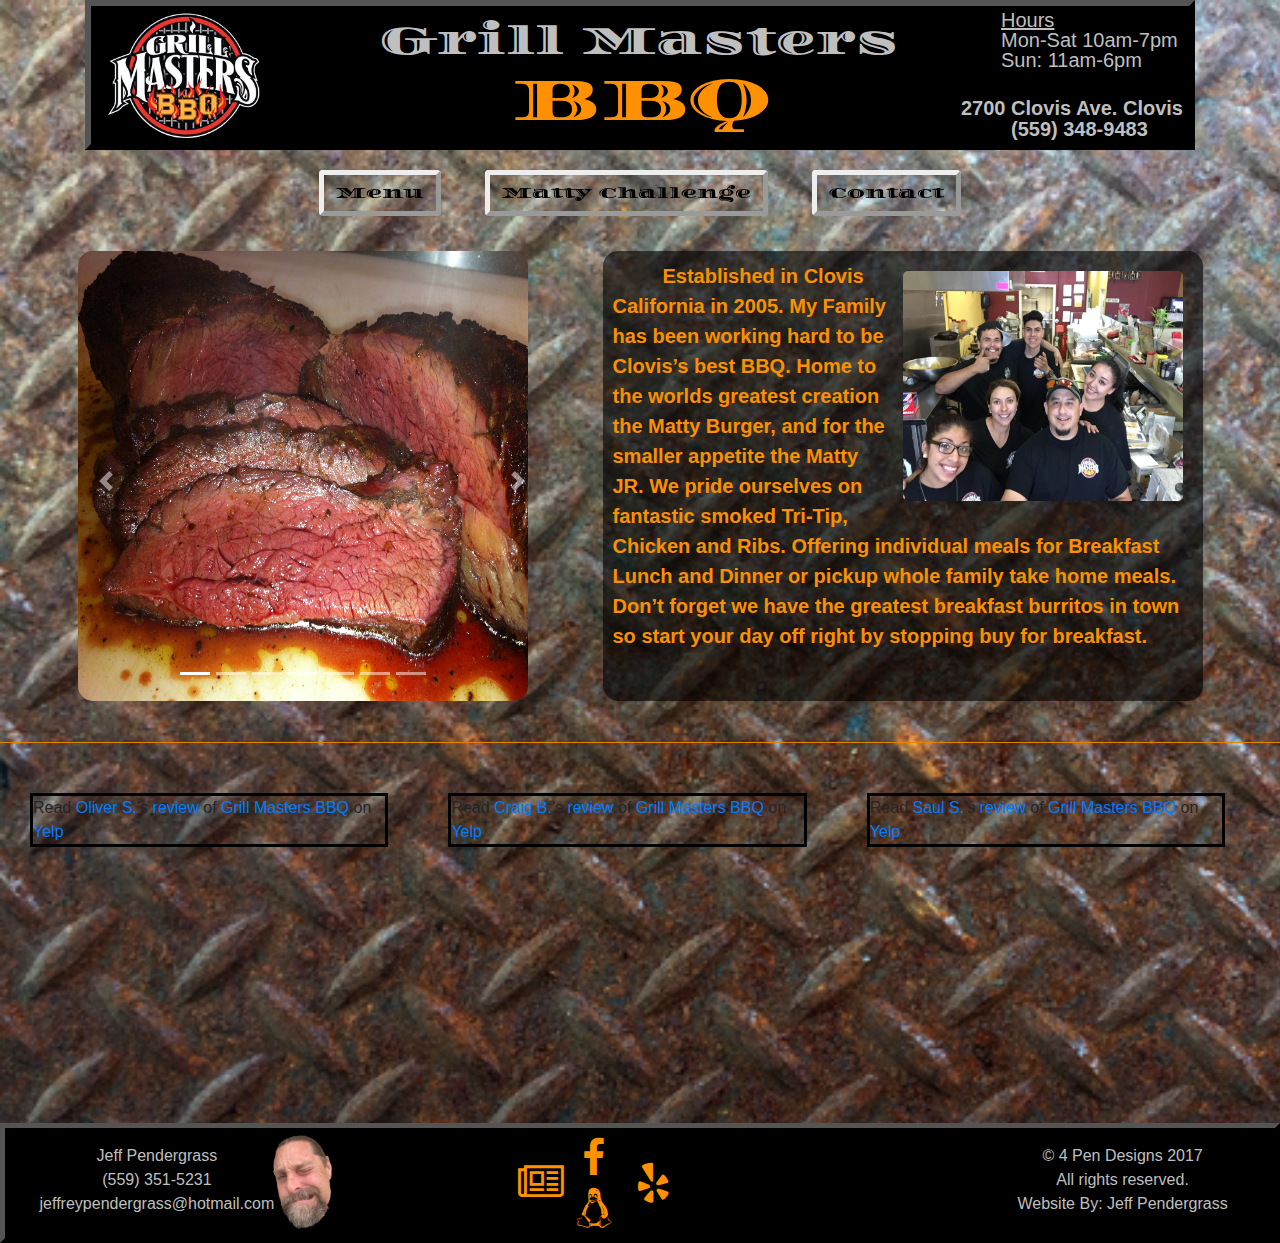
==== index.html @ 5858a0f3 "initial commit" ====
<!doctype html>
<!-- HTML5 Grill Masters BBQ by Jeff Pendergrass -->
<html lang="en-us">

<head>

	<!--meta data-->
<meta charset="utf-8">
<meta name="description" content="Grill Masters BBQ in Clovis California know as the  BBQ Tri-Tip and Burgers in Town ">
<meta name="keywords" content="Grill, Masters, BBQ Tritip, Tri-Tip, mini, Restaurant, food, Matty, Ultimeat, Burgers, Fries, Ribs, Chili, Chicken, Raiders, Soda, Clovis, California">
<meta name="author" content="Jeff Pendergrass">
<meta name="viewport" content="width=device-width, initial-scale=1.0">

<!--stylesheet links-->
<link rel="stylesheet" type="text/css" href="css/style.css">

<link href='https://fonts.googleapis.com/css?family=Diplomata' rel='stylesheet'>
<link rel="stylesheet" href="https://cdnjs.cloudflare.com/ajax/libs/font-awesome/4.7.0/css/font-awesome.min.css">
<link rel="stylesheet" href="https://maxcdn.bootstrapcdn.com/bootstrap/4.0.0-beta.2/css/bootstrap.min.css">
<link href="css/hover-min.css" rel="stylesheet">

<!--favicon Links-->
<link rel="shortcut icon" href="favicon.ico" type="image/x-icon">
<link rel="icon" href="/favicon.ico" type="image/x-icon">

<!--jquery Scripts-->
<script
src="https://ajax.googleapis.com/ajax/libs/jquery/3.2.1/jquery.min.js">
</script>

<!--scripts for carousel-->
<script src="https://cdnjs.cloudflare.com/ajax/libs/popper.js/1.12.6/umd/popper.min.js">
</script>
<script src="https://maxcdn.bootstrapcdn.com/bootstrap/4.0.0-beta.2/js/bootstrap.min.js">
</script>


<title>Grill Masters BBQ</title>

</head>

<body>

	<!--Header box-->
<div class="container">
  <div class='header_box'>
	<div class="row">
		<div class="col-sm-2">
			<a href="index.html"><img class="image-fluid logo" src="images/grill_masters_logo.png" alt="Grill Masters BBQ Logo" width="190px" height="150px"></img></a>
		</div>
		<div class="col-sm-8">
			<h1 class="text-center header_title">Grill Masters<br><span class="bbq">BBQ</span></h1>
		</div>
		<div class="col-sm-2">
			<div class="row">
				<div class="col-sm-12">
					<p class="header_hours_box"><u>Hours</u><br>
					    Mon-Sat 10am-7pm<br>
						Sun: 11am-6pm<br></p>
			<a href="https://www.mapquest.com/us/california/grill-masters-bbq-284892440" target="_blank"><p class="header_address_box ">2700 Clovis Ave. Clovis</p></a><p class="header_phone">(559) 348-9483</p>
			    </div>
			</div>
		</div>
	</div>
  </div>
</div>


<!--Nav Menu-->
<div class="container">
	<div class="row">
		<div class="col-sm-12 text-center button">
			
		<a href="menu.html" class="btn hvr-grow-shadow">Menu</a>
		<a href="matty.html" class="btn hvr-grow-shadow">Matty Challenge</a>
		<a href="contact.html" class="btn hvr-grow-shadow">Contact</a>
  		</div>
  	</div>
 </div>
 <!--End Of Nav Menu-->


 <!--Start of Carousel and info Section-->
<div class="container-fluid">
	<div class="row">
		<div class="col-sm-12">
  <div>
	<div class="container_carousel_info">

	 	<!-- The Home Page Food slideshow container -->
	 <div id="food-carousel" class="carousel slide carousel_box" data-ride="carousel" data-interval="3000">

	  <!-- Indicators -->
	  <ul class="carousel-indicators">
	    <li data-target="#food-carousel" data-slide-to="0" class="active"></li>
	    <li data-target="#food-carousel" data-slide-to="1"></li>
	    <li data-target="#food-carousel" data-slide-to="2"></li>
	    <li data-target="#food-carousel" data-slide-to="3"></li>
	    <li data-target="#food-carousel" data-slide-to="4"></li>
	    <li data-target="#food-carousel" data-slide-to="5"></li>
	    <li data-target="#food-carousel" data-slide-to="6"></li>
	  </ul>

	  <!-- The slideshow-->

	  <div class="carousel-inner">
	    <div class="carousel-item active">
	      <img src="images/food_carousel/sliced_tritip.jpg" alt="Sliced Tri-tip">
	    </div>
	    <div class="carousel-item">
	      <img src="images/food_carousel/tritip_sandwich_fries.jpg" alt="Tri-tip Sandwich">
	    </div>
	    <div class="carousel-item">
	      <img src="images/food_carousel/matty.jpg" alt="Matty Burger">
	    </div>
	    <div class="carousel-item">
	      <img src="images/food_carousel/rib_tritip_plate.jpg" alt="Ribs and Tri-tip Meal">
	    </div>
	    <div class="carousel-item">
	      <img src="images/food_carousel/breakfast_burrito_2.jpg" alt="Breakfast Burrito">
	    </div>
	    <div class="carousel-item">
	      <img src="images/food_carousel/mini_matty_combo.jpg" alt="Mini Matty Combo Meal">
	    </div>
	    <div class="carousel-item">
	      <img src="images/food_carousel/chili_cheese_fries.jpg" alt="Chili Cheese Fries">
	    </div>
	  </div>
	  </div>
	    <!-- Left and right controls -->
	  <a class="carousel-control-prev" href="#food-carousel" data-slide="prev">
	    <span class="carousel-control-prev-icon"></span>
	  </a>
	  <a class="carousel-control-next" href="#food-carousel" data-slide="next">
	    <span class="carousel-control-next-icon"></span>
	  </a>
	</div>


 <!--Row for family photo and info-->
	<div class="img_info_box">

 			<img class="family_img" href="images/family_group_photo.jpg" src="images/family_group_photo.jpg" alt="Family Group Photo">
 		  <p class="">Established in Clovis California in 2005.  My Family has been working hard to be Clovis’s best BBQ.
		        Home to the worlds greatest creation the Matty Burger, and for the smaller appetite the Matty JR. We pride ourselves on fantastic smoked Tri-Tip, Chicken and Ribs.  Offering individual meals for Breakfast Lunch and Dinner or pickup whole family take home meals.  Don’t forget we have the greatest breakfast burritos in town  so start your day off right by stopping buy for breakfast.
			</p>
	</div>
  </div>
  </div>
  </div>
</div>
	<!--End of Carousel and Info Section-->

	<!--Start of Review Section-->
	<section>
		<hr>
		<div class="review_row">
		  <div class="review_box"><span class="yelp-review" data-review-id="PpQeQCAyF0VVkTgmwKhF2g" data-hostname="www.yelp.com">Read <a href="https://www.yelp.com/user_details?userid=vovjvHrQZMi009KqF2yCqQ" rel="nofollow noopener">Oliver S.</a>'s <a href="https://www.yelp.com/biz/grill-masters-bbq-clovis?hrid=PpQeQCAyF0VVkTgmwKhF2g" rel="nofollow noopener">review</a> of <a href="https://www.yelp.com/biz/OK0zBZ9f1PWZYjxzucYf9w" rel="nofollow noopener">Grill Masters BBQ</a> on <a href="https://www.yelp.com" rel="nofollow noopener">Yelp</a><script async="async" src="https://www.yelp.com/embed/widgets.js" type="text/javascript"></script></span>
		   </div>
		   <div class="review_box">
		   	<span class="yelp-review" data-review-id="HgbGIFZccYbGMD0UjDi46A" data-hostname="www.yelp.com">Read <a href="https://www.yelp.com/user_details?userid=k0B52wgtf0vrBAWRYmi4Hg" rel="nofollow noopener">Craig B.</a>'s <a href="https://www.yelp.com/biz/grill-masters-bbq-clovis?hrid=HgbGIFZccYbGMD0UjDi46A" rel="nofollow noopener">review</a> of <a href="https://www.yelp.com/biz/OK0zBZ9f1PWZYjxzucYf9w" rel="nofollow noopener">Grill Masters BBQ</a> on <a href="https://www.yelp.com" rel="nofollow noopener">Yelp</a><script async="async" src="https://www.yelp.com/embed/widgets.js" type="text/javascript"></script></span>
		   </div>
		   <div class="review_box">
		   	<span class="yelp-review" data-review-id="nFf5hKpjO5hClfE543owmg" data-hostname="www.yelp.com">Read <a href="https://www.yelp.com/user_details?userid=7qyugtco-3PbjZmV5ZT0wQ" rel="nofollow noopener">Saul S.</a>'s <a href="https://www.yelp.com/biz/grill-masters-bbq-clovis?hrid=nFf5hKpjO5hClfE543owmg" rel="nofollow noopener">review</a> of <a href="https://www.yelp.com/biz/OK0zBZ9f1PWZYjxzucYf9w" rel="nofollow noopener">Grill Masters BBQ</a> on <a href="https://www.yelp.com" rel="nofollow noopener">Yelp</a><script async="async" src="https://www.yelp.com/embed/widgets.js" type="text/javascript"></script></span>
		   </div>
		  <!--<div>-->
		  <!--	<iframe src="http://www.facebook.com/plugins/likebox.php?href=http%3A%2F%2Fwww.facebook.com%2Fhttps://www.facebook.com/Grill-Masters-BBQ-428174810557122/?hc_ref=ARSEXVNSjbTBbJmZcDZEadX84CqOJcoEVTrbLirUPSD-ayydPEsUzW9IAdyKacJVmw8&fref=nf&width=600&colorscheme=light&show_faces=true&border_color&stream=true&header=true&height=435" scrolling="yes" style="border:none; overflow:hidden; width:500px; height:430px; background: white; float:left; " allowtransparency="true" frameborder="0"></iframe>-->
		  <!--</div>-->
	</section>
	<!--End of Review Section-->

 	 	 <!--Start Footer-->
	<footer>
			
	  <div class="footer-column">
	  	<!-- Add a class here and attach the styles I sent you in slack -->	
		<div class="my_footer_info text-center">Jeff Pendergrass<br>(559) 351-5231<br><a href="mailto:Jeffreypendergrass@hotmail.com">jeffreypendergrass@hotmail.com</a></div>
		
		<!-- Remove this div and just have the img itself float right and adjust the height -->
		<img class="selfy_box " src="images/my_selfy_head.png">
    	</div>
		
			
		<div class="icon-column text-center">
		  <div class="icon-container">
		    <div class="icon icon-center"><a href="https://www.facebook.com/Grill-Masters-BBQ-428174810557122/ target="_blank"> <i class="fa fa-facebook"></i></a>
			</div>
			<div class="icon icon-center left"><a href="http://www.fresnobee.com/living/food-drink/bethany-clough/article35585181.html" target="_blank"><i class="fa fa-newspaper-o" aria-hidden="true"></i></a>
			</div>
			<div class="icon icon-center right"><a href="https://www.yelp.com/biz/grill-masters-bbq-clovis?hrid=vpmKp73wmji1nNmB6PdioQ&rh_type=phrase&rh_ident=tri_tip" target="_blank"><i class="fa fa-yelp" aria-hidden="true"></i></a>
			</div>
			<div class="icon clear_right icon-center"><a href="https://www.linux.org/" target="_blank"><i class="fa fa-linux" aria-hidden="true"></i></a>
			</div>
	      </div>
		</div>

		<div class="footer-column right text-center">
			<p>&#169; 4 Pen Designs 2017<br>All rights reserved.<br>
Website By: Jeff Pendergrass<br></p>
		</div>
	
	</footer>
	<!--End Footer-->
</body>
</html>
---- css/style.css ----
/*Colors
BBQ Orange #ff9000
rgb(255, 144, 0)
Body Background Lt Gray #494949
Header background color #000
header & Footer text color #bfbfbf

/*special google fonts Diplomata*/


/*body css*/
body {
font-family: "Times New Roman", Times, serif;
background-image: url("../images/diamond_plate.resized.png");
background-repeat: no-repeat;
background-size: cover;

}

/*Start of header css*/
.header_box{
background-color: #000;
height: 150px;
Color: #bfbfbf;
border: 6px outset #000;
}


.header_title {
    margin-top: 1.5%;
    font-size: 40px;
    font-family: diplomata, sans-serif;
}    

.logo {
 margin-top: -5px;
}

.bbq {
    font-size: 60px;
    color: #ff9000;
}

.header_hours_box {
    font-size: 20px;
    margin-left: -30px;
    color:#bfbfbf;
    margin-bottom:-0px;
    line-height:1;
    margin-top:4px;
   }
   
.header_address_box {
    font-size: 20px;
    margin-left: -70px;
    margin-top:23px;
    color: #bfbfbf;
    font-weight: bold;
}
.header_phone {
    font-size: 20px;
    margin-left: -20px;
    margin-top: -25px;
    color: #bfbfbf;
    font-weight: bold;
}
/*End of Header CSS*/

/*Start of Nav Buttons*/

.button a{
    color: #000 !important;
    border: 5px outset;
    margin: 20px;
}

.btn {
    background-color: #ff9000;
    font-family: Diplomata;
    margin-top: 10px;
    margin-bottom: 35px;
}
/*End of Nav Buttons*/

    
    
    /*Start of Carousel and info css*/
    
.container_carousel_info {
    padding-top: 15px;
    float: left;
}
    
/*carousel*/

.carousel-inner img {
      width: 450px;
      height: 450px;
      border-radius: 15px;
}

.carousel_box {
    width: 450px;
    margin-left: 14%;
    float: left;
}

.carousel-control-prev{
    padding-left: 20px;
}
.carousel-control-next {
    left: 33%;
}


/*Family Photo and info*/
.family_img {
    border-radius: 15px;
    height: 250px;
    width: 300px;
    float: right;
    padding:10px;
    }

.img_info_box {
    margin-right: 5%;
    margin-top: 15px;
    margin-bottom: 25px;
    height: 450px;
    width: 600px;
    background-color: rgba(0, 0, 0, .6);
    float: right;
    border-radius: 15px;
    font-weight: bold;
    font-size: 20px;
    padding: 10px;
    text-indent: 50px;
    color: #fa9000;
}
    /*End of carousel and info css*/
    
    /*Start of Review Section CSS*/
    .review_row {
        height: 330px;
        width: 100%;
        margin-top: 50px;
    }
    .review_box {
        width: 28%;
        float:left;
        border: 3px solid #000;
        margin: 0px 30px;
        clear: right;
    }
    hr {
        background:#ff9000;
        height: 1px;
    }
   
    /*End of Review Section CSS*/

/* Start Footer CSS*/
 
 footer {
  bottom: 0px;
  right: 0px;
  left: 0px;
  height: 120px;
  background-color: #000 !important;
  border: 5px outset #000;
}

.footer-column {
  width: 24%;
  color: #bfbfbf;
  float: left;
  font-size:16px;
  padding-top: 16px;
  margin-left: 30px;
    }

 .text-center a {
  text-align: center;
  color: #bfbfbf;
}
.selfy_box {
    height: 100px;
    float: right;
    margin-top: -83px;
}

.my_footer_info {
    float: left;
    width: 80%;
    text-align: center
    
}


/*Start Icon Group*/
.icon-column {
  width: 40%;
  float: left;
  

}

.icon-container {
width: 30%;
margin: 0px auto;

}

.icon{
 height: 25px;
 width: 25;
 margin: 0px;
}

.icon-center a {
 font-size: 40px;
 color: #ff9000;
}

.left {
  float: left;
}

.right {
  float: right;
}
.clear_both:{
  clear: both;
}
.clear_left {
  clear: left;
}

.clear_right {
  clear: right;
}

/*End Icon Group*/
/* End Footer CSS*/
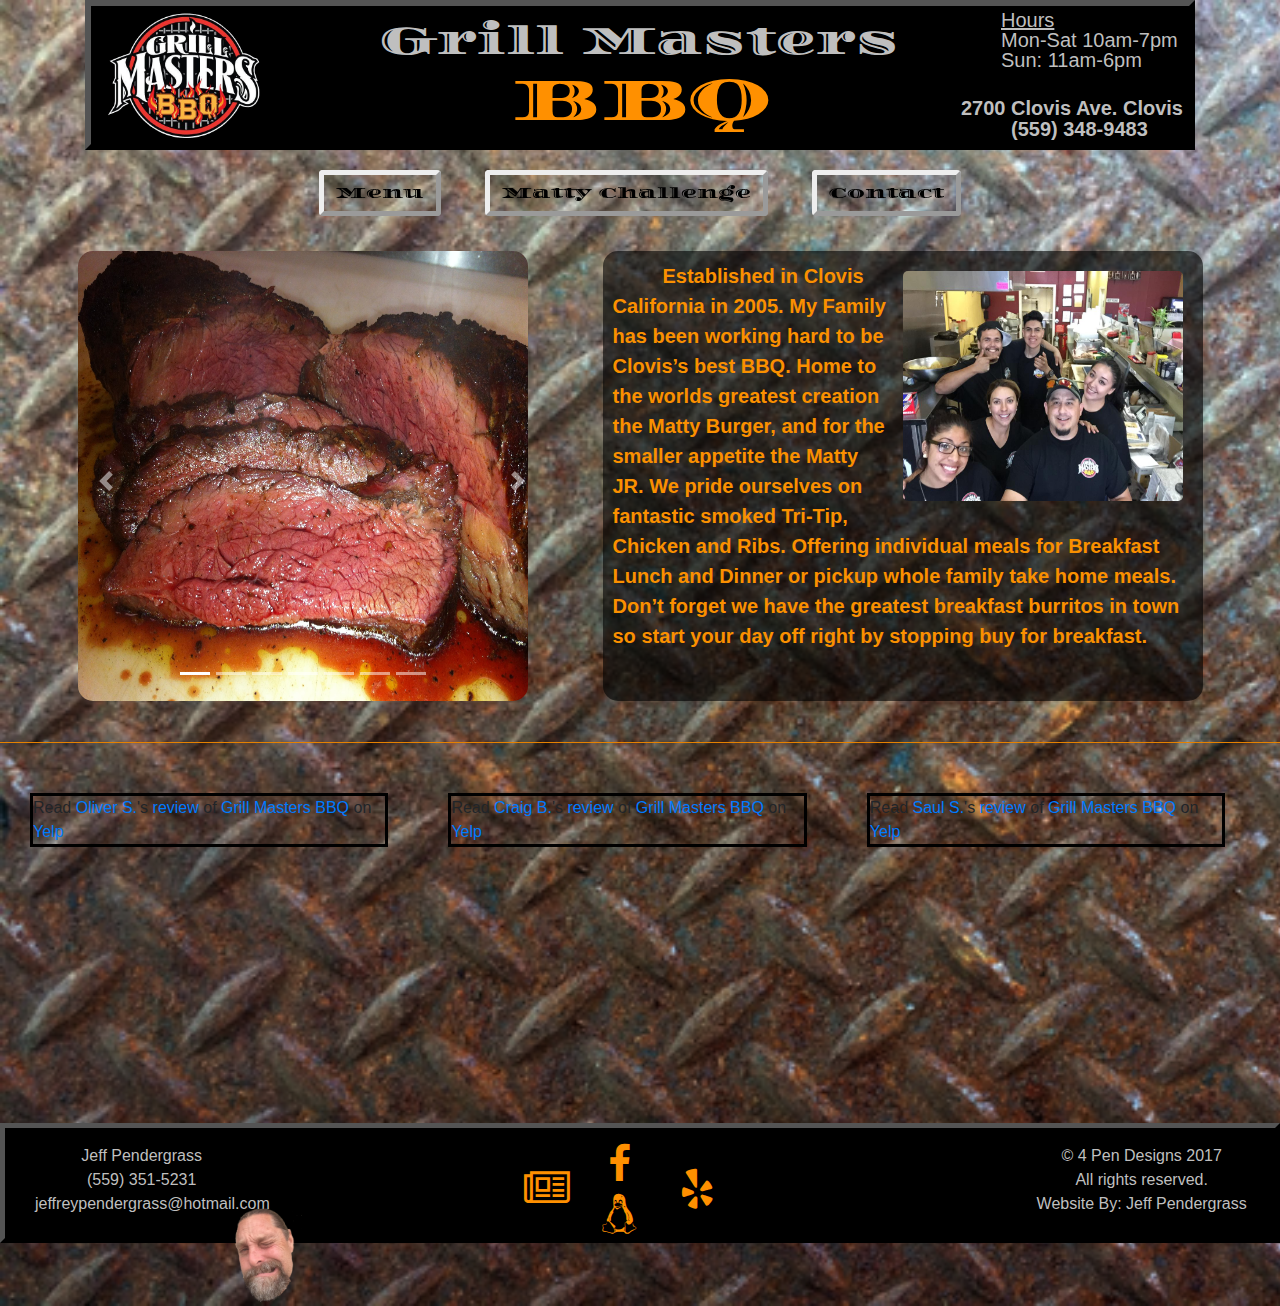
==== commit c538b268: "Add matty info" ====
--- a/index.html
+++ b/index.html
@@ -70,7 +70,7 @@
 <div class="container">
 	<div class="row">
 		<div class="col-sm-12 text-center button">
-			
+
 		<a href="menu.html" class="btn hvr-grow-shadow">Menu</a>
 		<a href="matty.html" class="btn hvr-grow-shadow">Matty Challenge</a>
 		<a href="contact.html" class="btn hvr-grow-shadow">Contact</a>
@@ -171,16 +171,16 @@
 
  	 	 <!--Start Footer-->
 	<footer>
-			
+
 	  <div class="footer-column">
-	  	<!-- Add a class here and attach the styles I sent you in slack -->	
+	  	<!-- Add a class here and attach the styles I sent you in slack -->
 		<div class="my_footer_info text-center">Jeff Pendergrass<br>(559) 351-5231<br><a href="mailto:Jeffreypendergrass@hotmail.com">jeffreypendergrass@hotmail.com</a></div>
-		
+
 		<!-- Remove this div and just have the img itself float right and adjust the height -->
 		<img class="selfy_box " src="images/my_selfy_head.png">
     	</div>
-		
-			
+
+
 		<div class="icon-column text-center">
 		  <div class="icon-container">
 		    <div class="icon icon-center"><a href="https://www.facebook.com/Grill-Masters-BBQ-428174810557122/ target="_blank"> <i class="fa fa-facebook"></i></a>
@@ -198,8 +198,8 @@
 			<p>&#169; 4 Pen Designs 2017<br>All rights reserved.<br>
 Website By: Jeff Pendergrass<br></p>
 		</div>
-	
+
 	</footer>
 	<!--End Footer-->
 </body>
-</html>+</html>
--- a/css/style.css
+++ b/css/style.css
@@ -30,7 +30,7 @@
     margin-top: 1.5%;
     font-size: 40px;
     font-family: diplomata, sans-serif;
-}    
+}
 
 .logo {
  margin-top: -5px;
@@ -49,7 +49,7 @@
     line-height:1;
     margin-top:4px;
    }
-   
+
 .header_address_box {
     font-size: 20px;
     margin-left: -70px;
@@ -82,15 +82,15 @@
 }
 /*End of Nav Buttons*/
 
-    
-    
+
+
     /*Start of Carousel and info css*/
-    
+
 .container_carousel_info {
     padding-top: 15px;
     float: left;
 }
-    
+
 /*carousel*/
 
 .carousel-inner img {
@@ -138,7 +138,7 @@
     color: #fa9000;
 }
     /*End of carousel and info css*/
-    
+
     /*Start of Review Section CSS*/
     .review_row {
         height: 330px;
@@ -156,11 +156,11 @@
         background:#ff9000;
         height: 1px;
     }
-   
+
     /*End of Review Section CSS*/
 
 /* Start Footer CSS*/
- 
+
  footer {
   bottom: 0px;
   right: 0px;
@@ -171,7 +171,7 @@
 }
 
 .footer-column {
-  width: 24%;
+  width: 21%;
   color: #bfbfbf;
   float: left;
   font-size:16px;
@@ -186,28 +186,28 @@
 .selfy_box {
     height: 100px;
     float: right;
-    margin-top: -83px;
+    margin-top: -10px;
 }
 
 .my_footer_info {
     float: left;
     width: 80%;
     text-align: center
-    
+
 }
 
 
 /*Start Icon Group*/
 .icon-column {
-  width: 40%;
+  width: 50%;
   float: left;
-  
+
 
 }
 
 .icon-container {
 width: 30%;
-margin: 0px auto;
+margin: 6px auto;
 
 }
 
@@ -242,5 +242,3 @@
 
 /*End Icon Group*/
 /* End Footer CSS*/
-
-
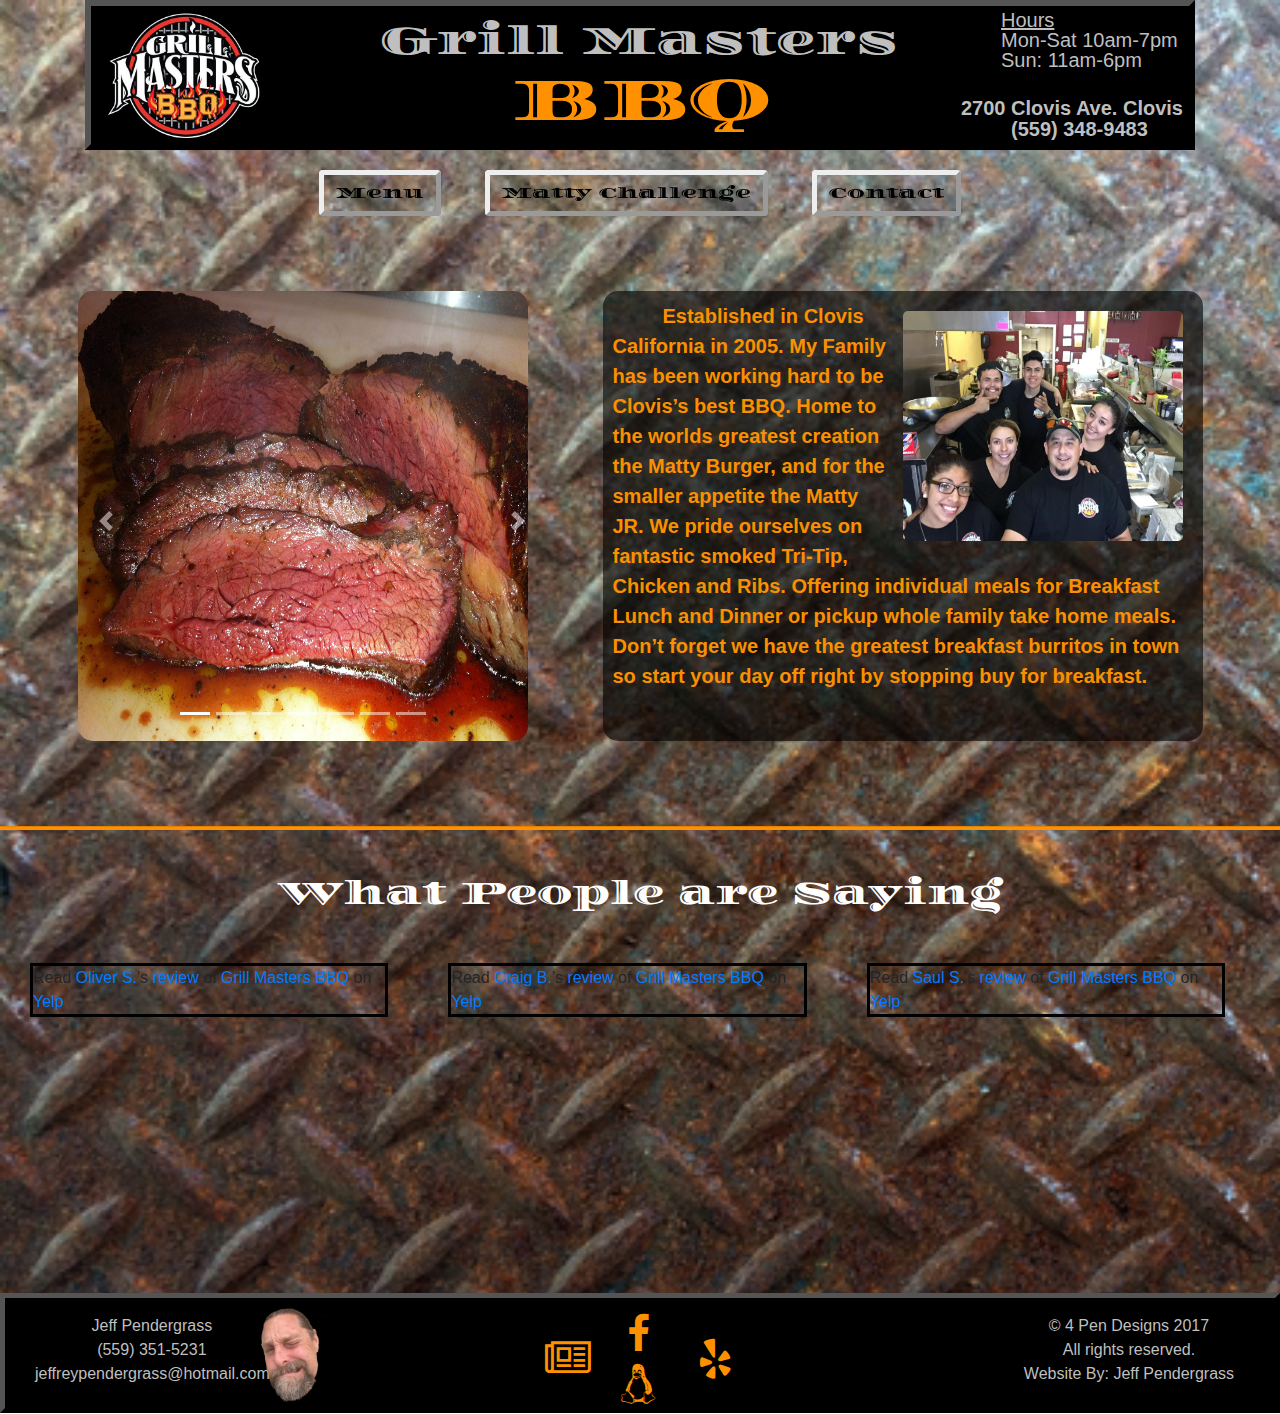
==== commit 3c81c67d: "Home Page margin adjust" ====
--- a/index.html
+++ b/index.html
@@ -153,7 +153,8 @@
 
 	<!--Start of Review Section-->
 	<section>
-		<hr>
+		<hr class="hr_title">
+    <h2 class="social_title">What People are Saying</h2>
 		<div class="review_row">
 		  <div class="review_box"><span class="yelp-review" data-review-id="PpQeQCAyF0VVkTgmwKhF2g" data-hostname="www.yelp.com">Read <a href="https://www.yelp.com/user_details?userid=vovjvHrQZMi009KqF2yCqQ" rel="nofollow noopener">Oliver S.</a>'s <a href="https://www.yelp.com/biz/grill-masters-bbq-clovis?hrid=PpQeQCAyF0VVkTgmwKhF2g" rel="nofollow noopener">review</a> of <a href="https://www.yelp.com/biz/OK0zBZ9f1PWZYjxzucYf9w" rel="nofollow noopener">Grill Masters BBQ</a> on <a href="https://www.yelp.com" rel="nofollow noopener">Yelp</a><script async="async" src="https://www.yelp.com/embed/widgets.js" type="text/javascript"></script></span>
 		   </div>
@@ -163,10 +164,7 @@
 		   <div class="review_box">
 		   	<span class="yelp-review" data-review-id="nFf5hKpjO5hClfE543owmg" data-hostname="www.yelp.com">Read <a href="https://www.yelp.com/user_details?userid=7qyugtco-3PbjZmV5ZT0wQ" rel="nofollow noopener">Saul S.</a>'s <a href="https://www.yelp.com/biz/grill-masters-bbq-clovis?hrid=nFf5hKpjO5hClfE543owmg" rel="nofollow noopener">review</a> of <a href="https://www.yelp.com/biz/OK0zBZ9f1PWZYjxzucYf9w" rel="nofollow noopener">Grill Masters BBQ</a> on <a href="https://www.yelp.com" rel="nofollow noopener">Yelp</a><script async="async" src="https://www.yelp.com/embed/widgets.js" type="text/javascript"></script></span>
 		   </div>
-		  <!--<div>-->
-		  <!--	<iframe src="http://www.facebook.com/plugins/likebox.php?href=http%3A%2F%2Fwww.facebook.com%2Fhttps://www.facebook.com/Grill-Masters-BBQ-428174810557122/?hc_ref=ARSEXVNSjbTBbJmZcDZEadX84CqOJcoEVTrbLirUPSD-ayydPEsUzW9IAdyKacJVmw8&fref=nf&width=600&colorscheme=light&show_faces=true&border_color&stream=true&header=true&height=435" scrolling="yes" style="border:none; overflow:hidden; width:500px; height:430px; background: white; float:left; " allowtransparency="true" frameborder="0"></iframe>-->
-		  <!--</div>-->
-	</section>
+		  	</section>
 	<!--End of Review Section-->
 
  	 	 <!--Start Footer-->
--- a/css/style.css
+++ b/css/style.css
@@ -72,13 +72,13 @@
     color: #000 !important;
     border: 5px outset;
     margin: 20px;
+    margin-bottom: 60px;
 }
 
 .btn {
     background-color: #ff9000;
     font-family: Diplomata;
     margin-top: 10px;
-    margin-bottom: 35px;
 }
 /*End of Nav Buttons*/
 
@@ -152,11 +152,18 @@
         margin: 0px 30px;
         clear: right;
     }
-    hr {
+    .hr_title {
         background:#ff9000;
-        height: 1px;
-    }
-
+        height: 3px;
+        margin-top: 60px;
+    }
+
+    .social_title {
+      font-family: diplomata;
+      text-align: center;
+      color: #fff;
+      margin-top: 45px;
+    }
     /*End of Review Section CSS*/
 
 /* Start Footer CSS*/
@@ -171,7 +178,7 @@
 }
 
 .footer-column {
-  width: 21%;
+  width: 23%;
   color: #bfbfbf;
   float: left;
   font-size:16px;
@@ -186,7 +193,7 @@
 .selfy_box {
     height: 100px;
     float: right;
-    margin-top: -10px;
+    margin-top: -80px;
 }
 
 .my_footer_info {
@@ -199,7 +206,7 @@
 
 /*Start Icon Group*/
 .icon-column {
-  width: 50%;
+  width: 49%;
   float: left;
 
 
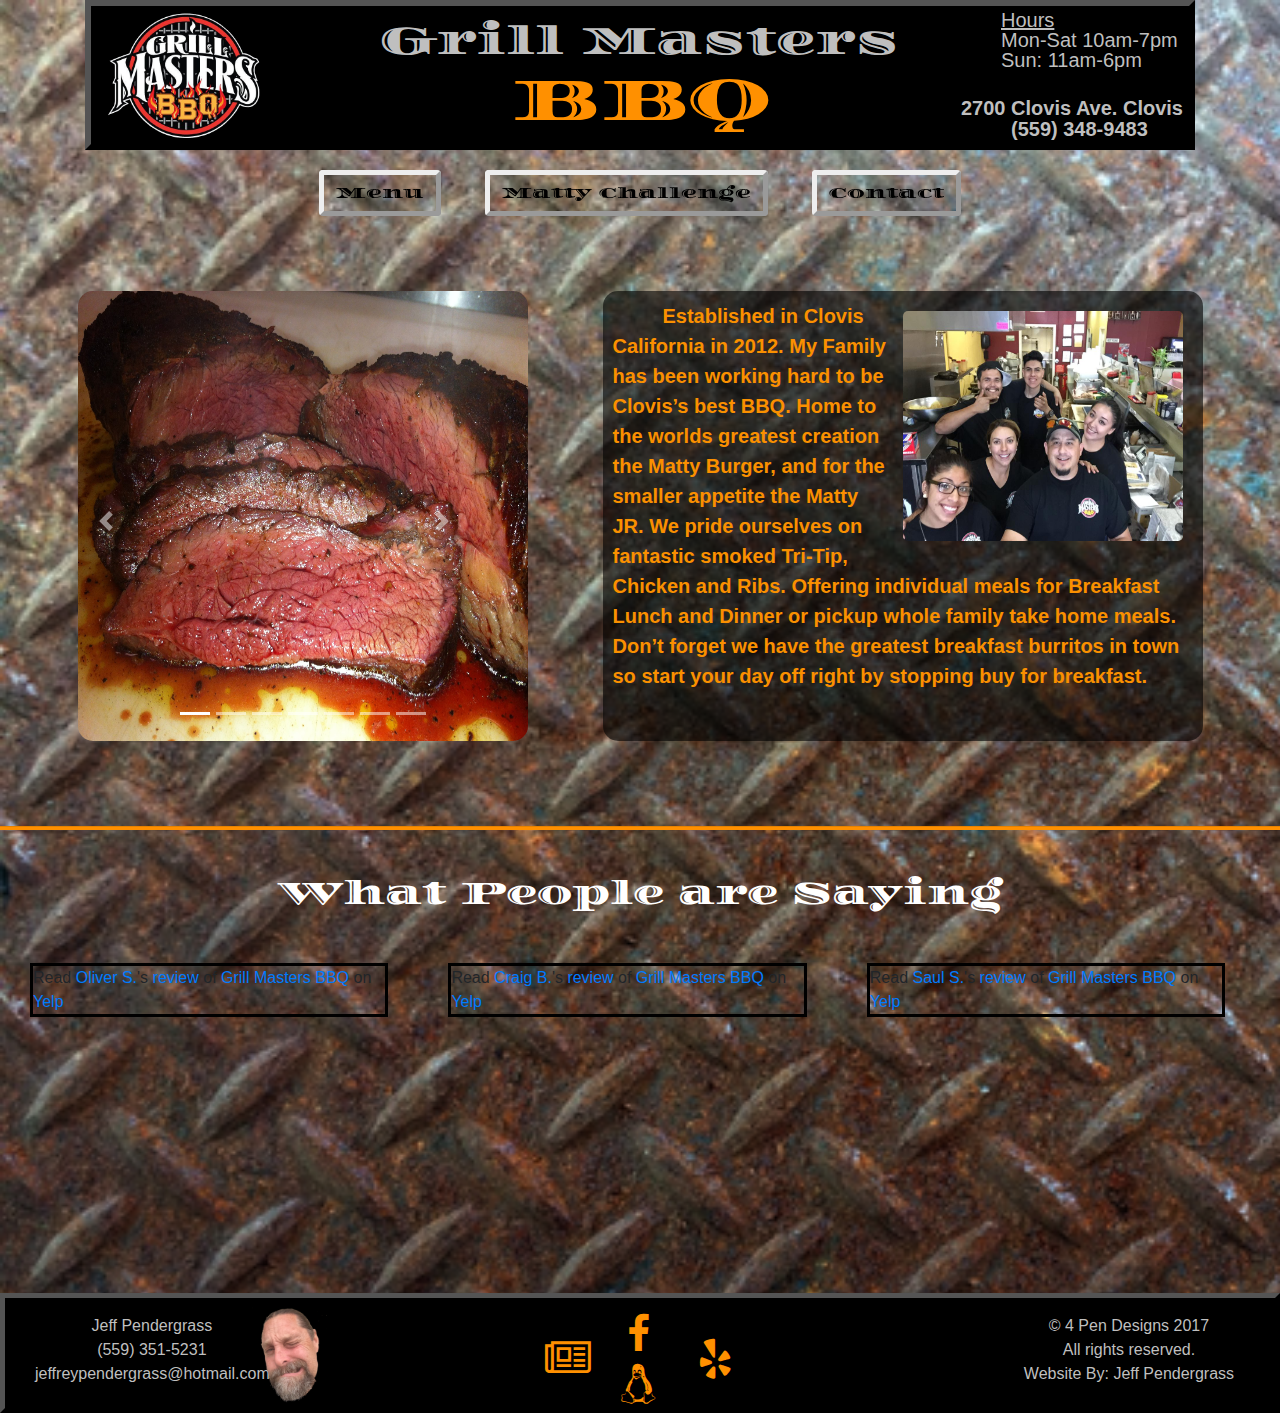
==== commit 78d1814e: "final push before presentation" ====
--- a/index.html
+++ b/index.html
@@ -141,7 +141,7 @@
 	<div class="img_info_box">
 
  			<img class="family_img" href="images/family_group_photo.jpg" src="images/family_group_photo.jpg" alt="Family Group Photo">
- 		  <p class="">Established in Clovis California in 2005.  My Family has been working hard to be Clovis’s best BBQ.
+ 		  <p class="">Established in Clovis California in 2012.  My Family has been working hard to be Clovis’s best BBQ.
 		        Home to the worlds greatest creation the Matty Burger, and for the smaller appetite the Matty JR. We pride ourselves on fantastic smoked Tri-Tip, Chicken and Ribs.  Offering individual meals for Breakfast Lunch and Dinner or pickup whole family take home meals.  Don’t forget we have the greatest breakfast burritos in town  so start your day off right by stopping buy for breakfast.
 			</p>
 	</div>
@@ -164,7 +164,7 @@
 		   <div class="review_box">
 		   	<span class="yelp-review" data-review-id="nFf5hKpjO5hClfE543owmg" data-hostname="www.yelp.com">Read <a href="https://www.yelp.com/user_details?userid=7qyugtco-3PbjZmV5ZT0wQ" rel="nofollow noopener">Saul S.</a>'s <a href="https://www.yelp.com/biz/grill-masters-bbq-clovis?hrid=nFf5hKpjO5hClfE543owmg" rel="nofollow noopener">review</a> of <a href="https://www.yelp.com/biz/OK0zBZ9f1PWZYjxzucYf9w" rel="nofollow noopener">Grill Masters BBQ</a> on <a href="https://www.yelp.com" rel="nofollow noopener">Yelp</a><script async="async" src="https://www.yelp.com/embed/widgets.js" type="text/javascript"></script></span>
 		   </div>
-		  	</section>
+ </section>
 	<!--End of Review Section-->
 
  	 	 <!--Start Footer-->
--- a/css/style.css
+++ b/css/style.css
@@ -106,10 +106,11 @@
 }
 
 .carousel-control-prev{
-    padding-left: 20px;
+    padding-left: 20px;q  aX3UP]\
+    ;KV
 }
 .carousel-control-next {
-    left: 33%;
+    left: 27%;
 }
 
 
